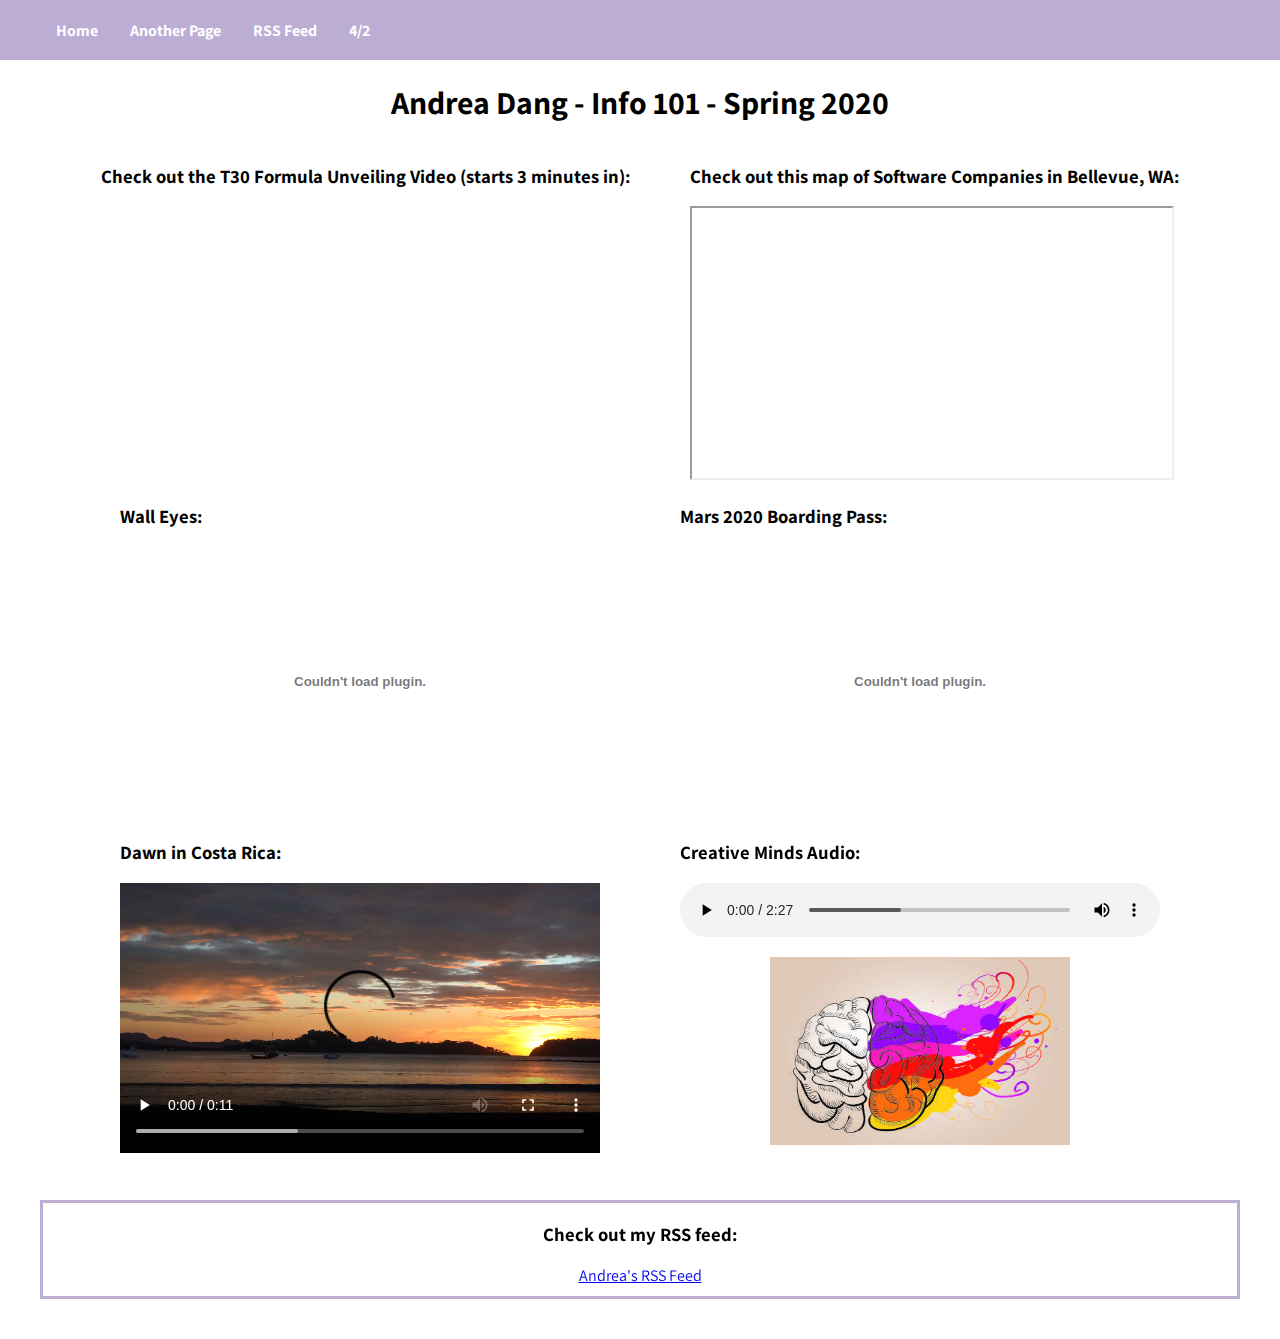
==== embeddingOriginalWork.html @ bd9d5497 "moved work to proper page i am supposed to have it on, added link to rss feed below other content" ====
<!DOCTYPE html>
<html>
	<head>
		<meta charset="utf-8">
		<title>Andrea Dang - Info 101</title>
		<link rel="stylesheet" type="text/css" href="./style.css">
		<link href="https://fonts.googleapis.com/css?family=Assistant:200" rel="stylesheet">
	</head>
	<body>
		<nav>
			<ul id="navlinks">
				<li><a href="./index.html">Home</a></li>
				<li><a href="./idk.html">Another Page</a></li>
                <li><a href="./news.rss" target="_blank">RSS Feed</a></li>
                <li><a href="./embeddingOriginalWork.html">4/2</a></li>  
	  		</ul>
		</nav>

		<main>
			<h1>Andrea Dang - Info 101 - Spring 2020</h1>

			<div class="content">
				<div class="item">
					<h3>Check out the T30 Formula Unveiling Video (starts 3 minutes in):</h3>
					<div id="youtube-video">
						<iframe width="480" height="270" src="https://www.youtube.com/embed/uW9RLtGpOIU?start=180" 
						frameborder="0" allow="accelerometer; autoplay; encrypted-media; gyroscope; picture-in-picture" allowfullscreen></iframe>
					</div>
				</div>

				<div class="item">
					<h3>Check out this map of Software Companies in Bellevue, WA:</h3>
					<div id="map">
						<iframe width="480" height="270" src="https://maps.google.com/maps?f=q&source=s_q&hl=en&geocode
						=&q=software+ companies&aq=0&oq=software&sll=47.670993,-122.344752&sspn
						=0.263556,0.676346& ie=UTF8&hq=software+companies&hnear=&t=m&ll=47.6709
						93,-122.344752&spn=0.263556,0.676346 &output=embed"></iframe>
					</div>
				</div>
			</div>
			
			<div class="content">
				<div class="item">
					<h3>Wall Eyes:</h3>
					<object width="480" height="270" data="walleyes.swf"></object>
				</div>

				<div class="item">
					<h3>Mars 2020 Boarding Pass:</h3>
					<object width="480" height="270" data="mars2020boardingpass.pdf"></object>
				</div>
			</div>

			<div class="content">
				<div class="item">
					<h3>Dawn in Costa Rica:</h3>
					<video width="480" height="270" controls>
						<source src="costarica.mp4" type="video/mp4">
					</video>
				</div>

				<div class="item">
					<h3>Creative Minds Audio:</h3>
					<div id="creative-minds">
						<audio controls>
							<source src="creativeminds.mp3" type="audio/mpeg">
						</audio>
						<img width=300" height="187.5px" src="creativeminds.jpg">
					</div>
				</div>
            </div>
            
            <br>
            <br>

            <div id="check-out-rss">
                <h3>Check out my RSS feed:</h3>
                <a href="news.rss" target="_blank">Andrea's RSS Feed</a>
            </div>

		</main>
		

	</body>
</html>
---- style.css ----
/* Main site css */

html, body {
    font-family: "Assistant", Arial, Helvetica, sans-serif;
    background-color: white;
    margin: 0;
    padding: 0;
}

nav {
	margin: 0;
    padding: 0;
    overflow: hidden;
    background-color: #BCADD5;
    display: flex;
    justify-content: space-between;
    position: fixed;
    top: 0;
    width: 100%;
    align-items: center;
    height: 60px;
}

nav ul {
    list-style-type: none;
}

nav li {
    float: right;
}

nav #navlinks li a {
    display: block;
    color: white;
    text-align: center;
    padding: 14px 16px;
    text-decoration: none;
    font-weight: bold;
}

#navlinks {
	display: flex;
}

#navlinks a:hover {
	color: black;
}

#nav-header a {
	color: white;
	text-decoration: none;
}

#nav-header a:visited {
	color: white;
	text-decoration: none
}

#nav-header a:hover {
	color: black;	
}

main {
	padding: 60px 40px 40px;
	min-height: 100vh;
	box-sizing: border-box;
}

h1 {
    text-align: center;
}

.content {
    display: flex;
    flex-direction: row;
    justify-content: space-evenly;
    
}

.item {
    display: block;
    align-items: center;
}

#welcome-msg {
    text-align: center;
}

#creative-minds {
  display: flex;
  flex-direction: column;
  align-items: center;
}

#creative-minds audio {
    width: 480px;
}

#creative-minds img {
    margin-top: 20px;
}

#check-out-rss {
    display: flex;
    flex-direction: column;
    align-items: center;
    border-style: solid;
    border-color: #BCADD5;
    padding-bottom: 10px;
}
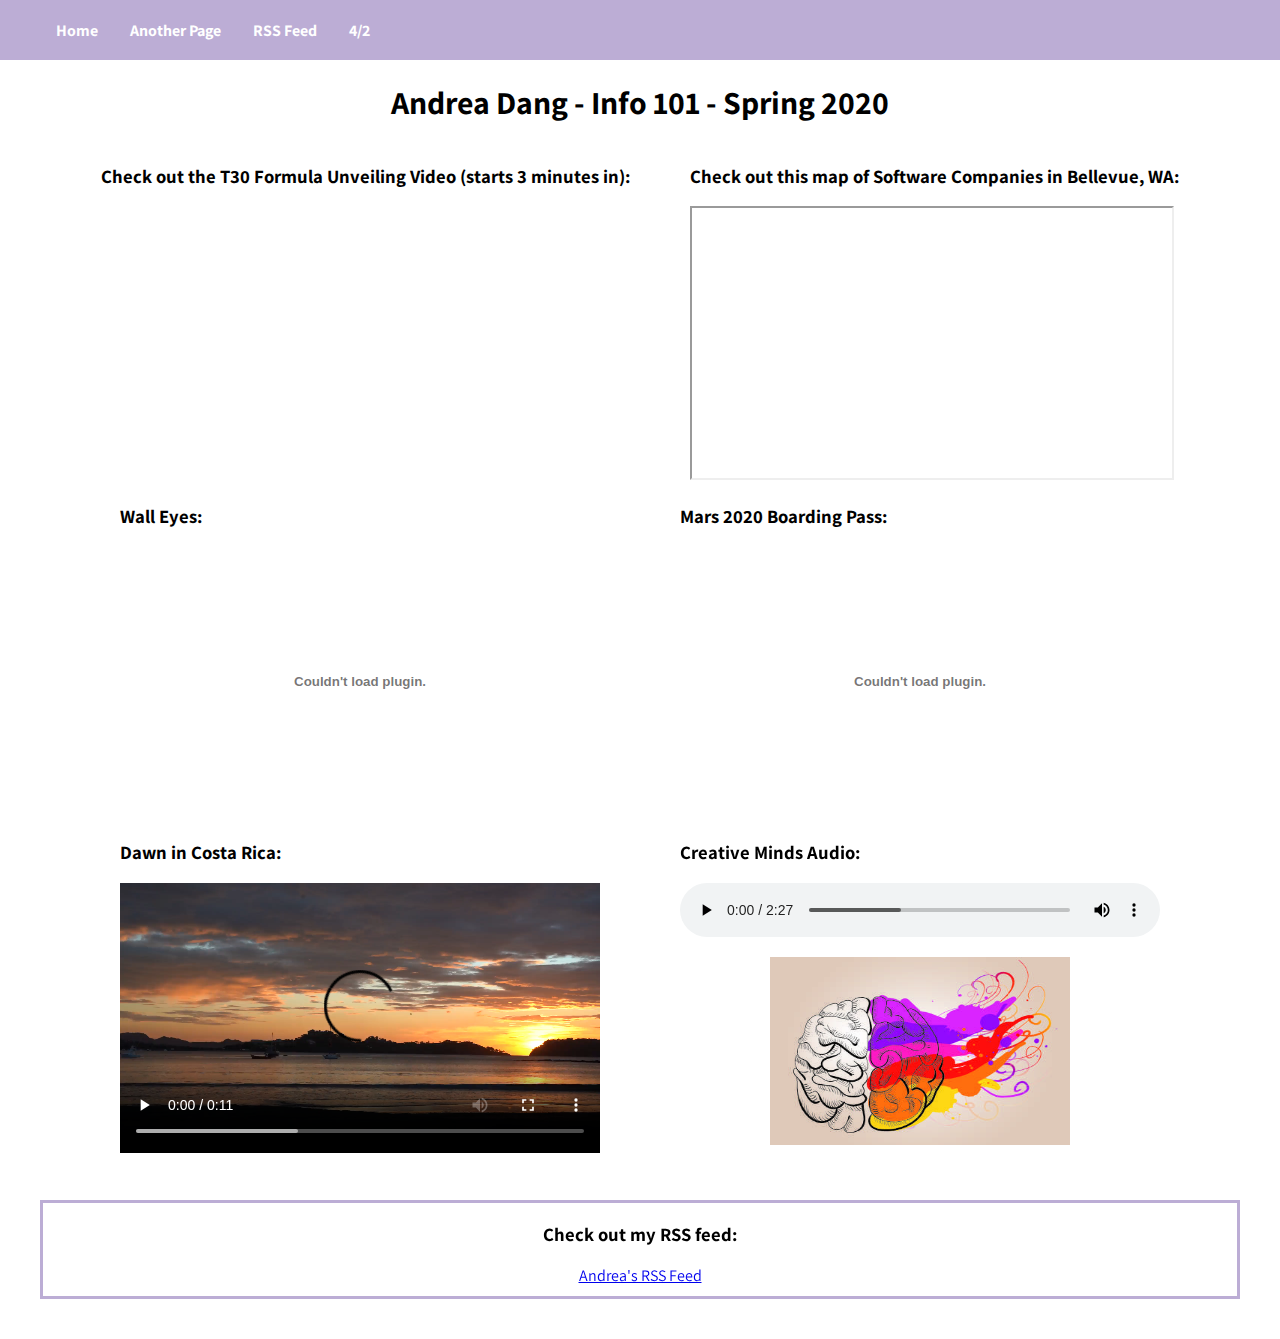
==== commit e93ff96c: "set youtube video to autoplay when page loads" ====
--- a/embeddingOriginalWork.html
+++ b/embeddingOriginalWork.html
@@ -23,7 +23,7 @@
 				<div class="item">
 					<h3>Check out the T30 Formula Unveiling Video (starts 3 minutes in):</h3>
 					<div id="youtube-video">
-						<iframe width="480" height="270" src="https://www.youtube.com/embed/uW9RLtGpOIU?start=180" 
+						<iframe width="480" height="270" src="https://www.youtube.com/embed/uW9RLtGpOIU?start=180&autoplay=1" 
 						frameborder="0" allow="accelerometer; autoplay; encrypted-media; gyroscope; picture-in-picture" allowfullscreen></iframe>
 					</div>
 				</div>
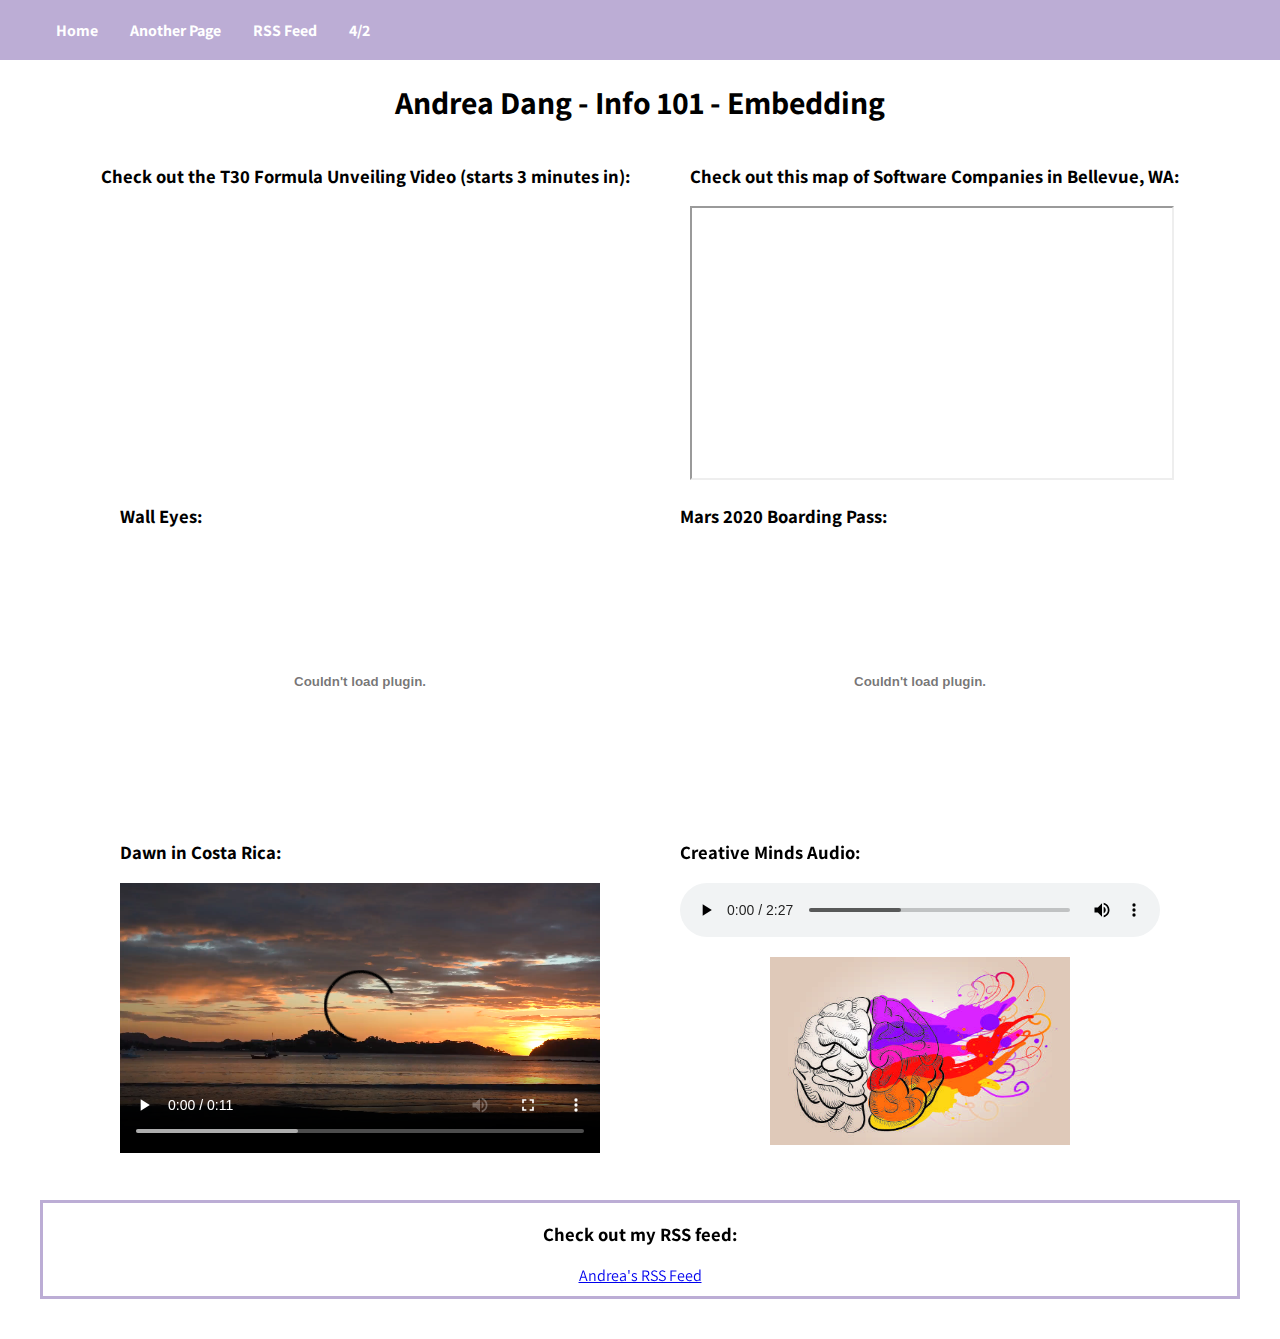
==== commit 8a8fc2c8: "updated title to include Embedding" ====
--- a/embeddingOriginalWork.html
+++ b/embeddingOriginalWork.html
@@ -17,7 +17,7 @@
 		</nav>
 
 		<main>
-			<h1>Andrea Dang - Info 101 - Spring 2020</h1>
+			<h1>Andrea Dang - Info 101 - Embedding</h1>
 
 			<div class="content">
 				<div class="item">
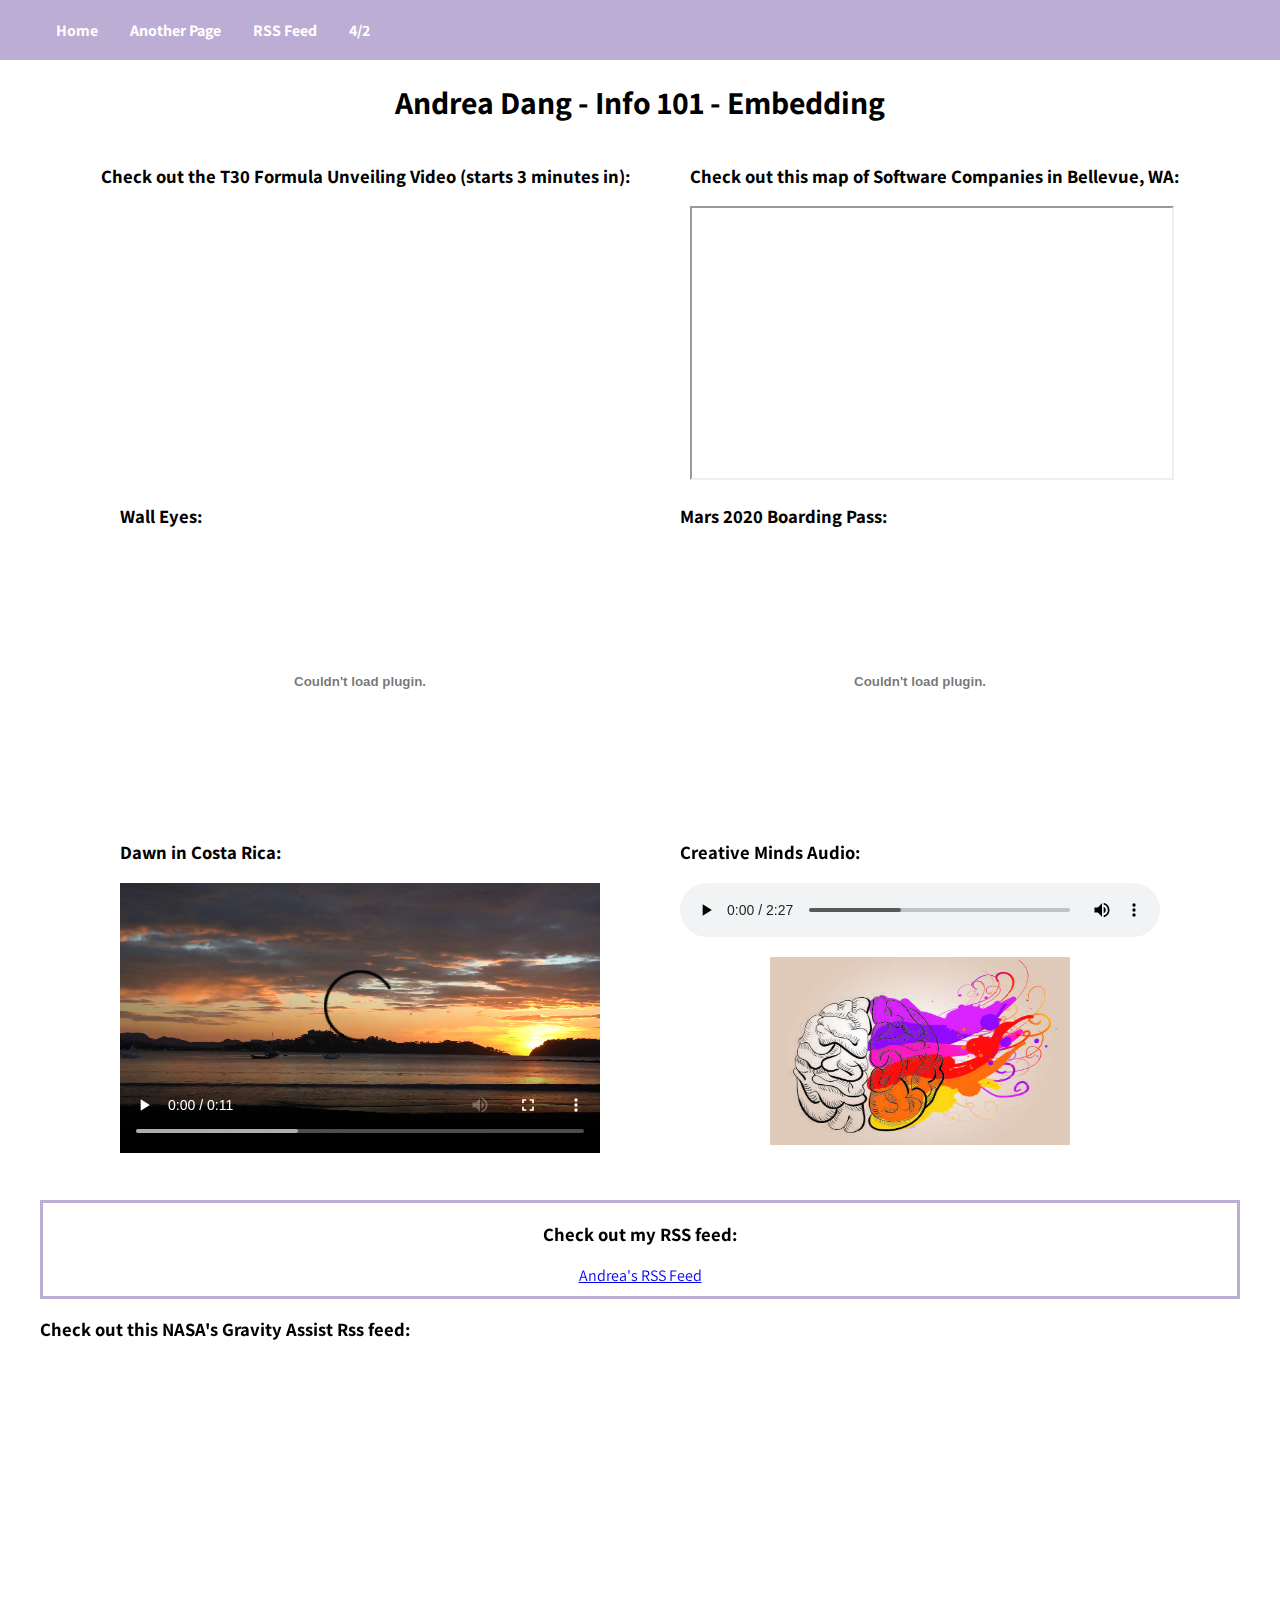
==== commit 967d53d7: "added embedded rss feed" ====
--- a/embeddingOriginalWork.html
+++ b/embeddingOriginalWork.html
@@ -76,7 +76,19 @@
             <div id="check-out-rss">
                 <h3>Check out my RSS feed:</h3>
                 <a href="news.rss" target="_blank">Andrea's RSS Feed</a>
-            </div>
+			</div>
+			
+			<div id="embedded-rss">
+				<h3>Check out this NASA's Gravity Assist Rss feed:</h3>
+				<iframe width="100%" height="750" frameborder="0" class="rssdog" 
+					src="https://www.rssdog.com/index.php?url=https%3A%2F%2Fwww.nasa.gov%
+						2Frss%2Fdyn%2FGravity-Assist.rss&mode=html&showonly=&maxitems=10&
+						showdescs=1&desctrim=0&descmax=0&tabwidth=100%25&linktarget=_blank
+						&textsize=inherit&bordercol=%23d4d0c8&headbgcol=%23999999&headtxt
+						col=%23ffffff&titlebgcol=%23f1eded&titletxtcol=%23000000&itembgcol
+						=%23ffffff&itemtxtcol=%23000000&ctl=0">
+				</iframe>
+			</div>
 
 		</main>
 		
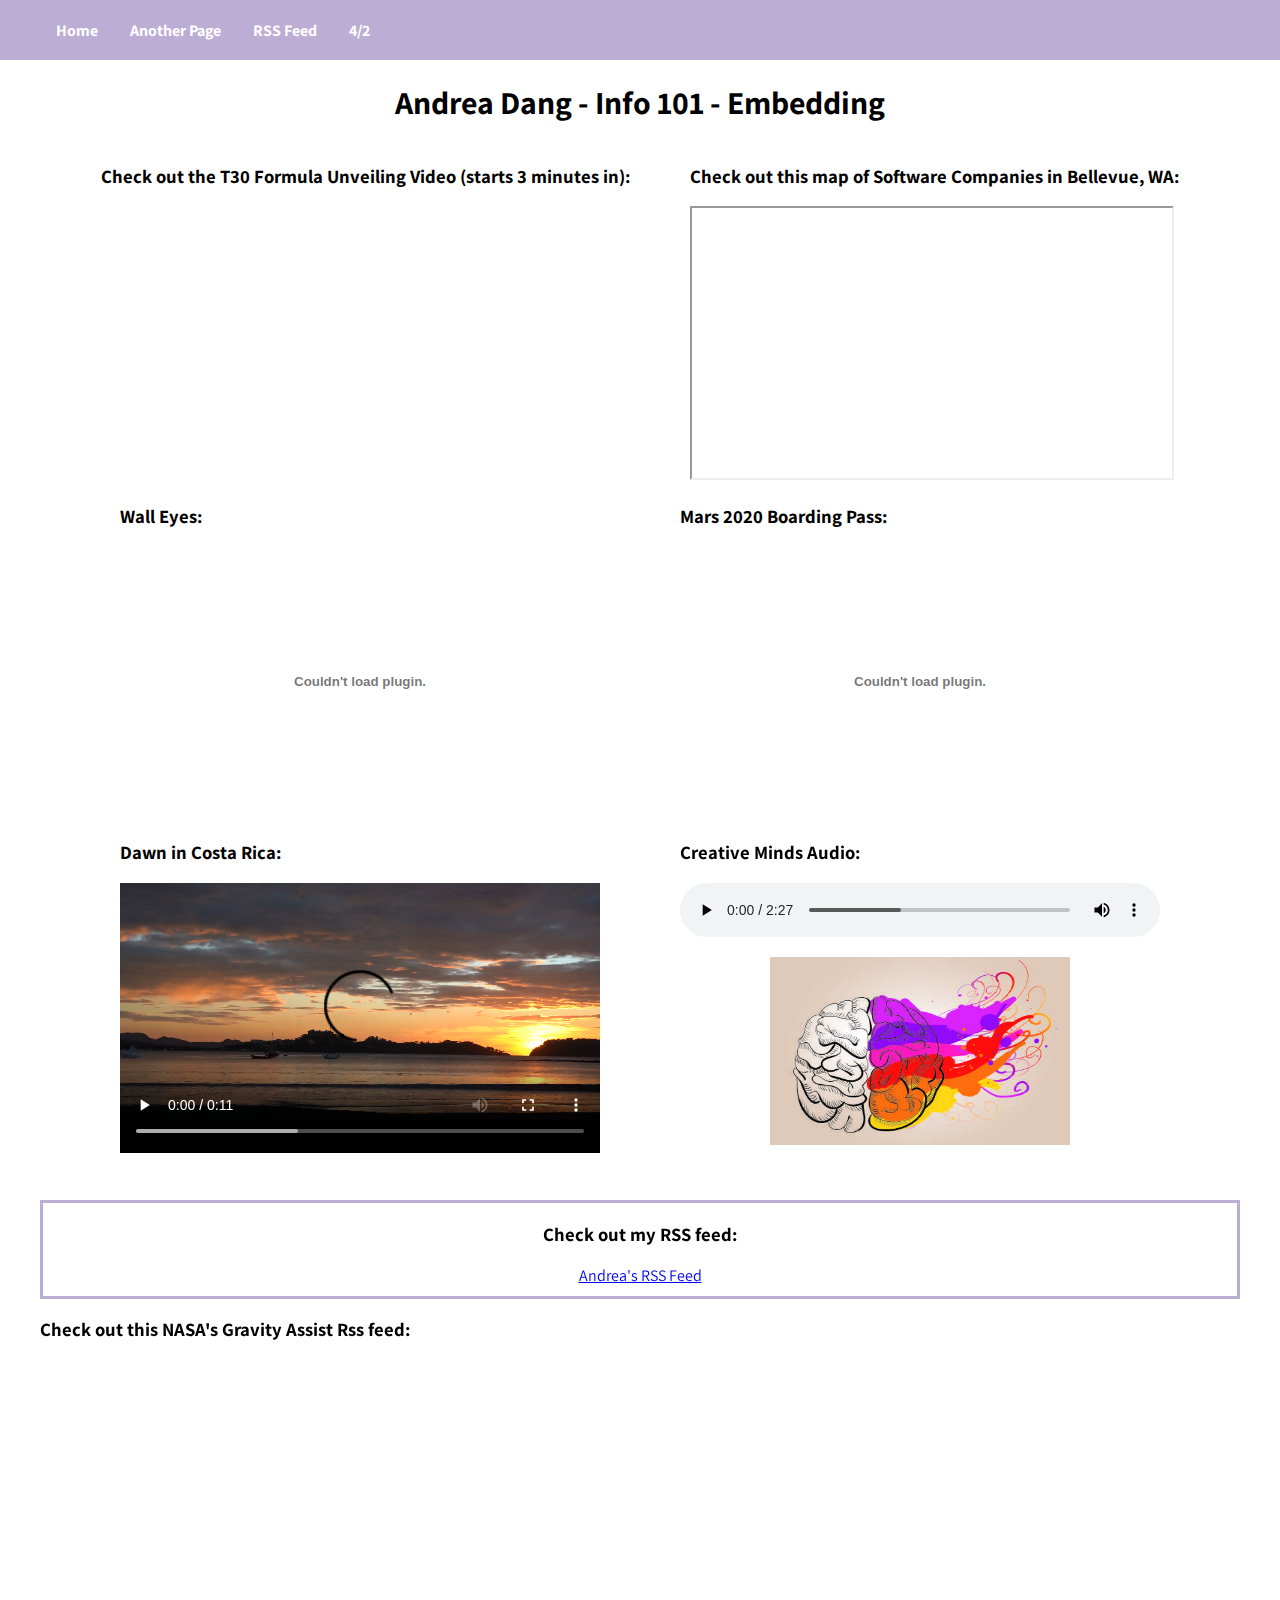
==== commit 347a1878: "tried embedding my own rss feed using rss dog" ====
--- a/embeddingOriginalWork.html
+++ b/embeddingOriginalWork.html
@@ -11,7 +11,7 @@
 			<ul id="navlinks">
 				<li><a href="./index.html">Home</a></li>
 				<li><a href="./idk.html">Another Page</a></li>
-                <li><a href="./news.rss" target="_blank">RSS Feed</a></li>
+                <li><a href="./rss.html" target="_blank">RSS Feed</a></li>
                 <li><a href="./embeddingOriginalWork.html">4/2</a></li>  
 	  		</ul>
 		</nav>
@@ -75,7 +75,7 @@
 
             <div id="check-out-rss">
                 <h3>Check out my RSS feed:</h3>
-                <a href="news.rss" target="_blank">Andrea's RSS Feed</a>
+                <a href="rss.html" target="_blank">Andrea's RSS Feed</a>
 			</div>
 			
 			<div id="embedded-rss">
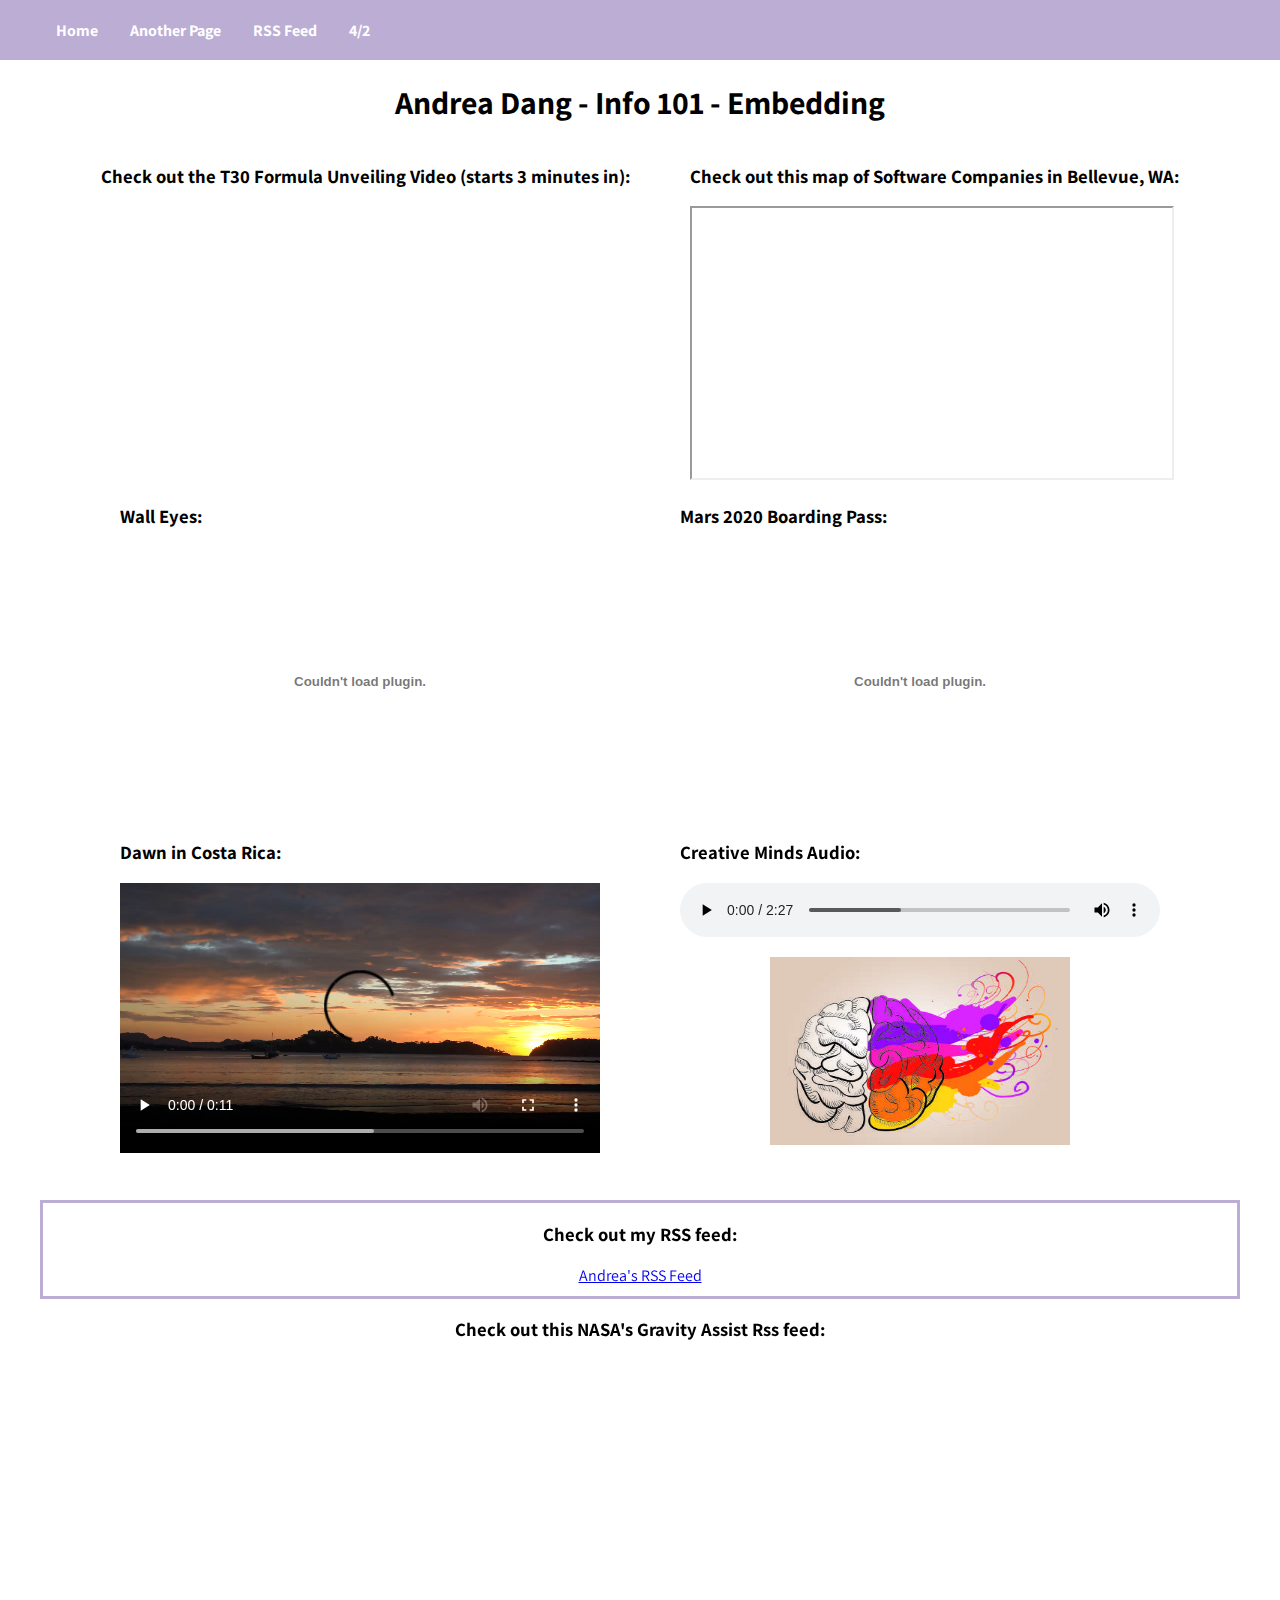
==== commit 827fa7d4: "fixed my rss feed" ====
--- a/embeddingOriginalWork.html
+++ b/embeddingOriginalWork.html
@@ -78,7 +78,7 @@
                 <a href="rss.html" target="_blank">Andrea's RSS Feed</a>
 			</div>
 			
-			<div id="embedded-rss">
+			<div class="embedded-rss">
 				<h3>Check out this NASA's Gravity Assist Rss feed:</h3>
 				<iframe width="100%" height="750" frameborder="0" class="rssdog" 
 					src="https://www.rssdog.com/index.php?url=https%3A%2F%2Fwww.nasa.gov%
--- a/style.css
+++ b/style.css
@@ -107,4 +107,10 @@
     border-style: solid;
     border-color: #BCADD5;
     padding-bottom: 10px;
+}
+
+.embedded-rss {
+    display: flex;
+    flex-direction: column;
+    align-items: center;
 }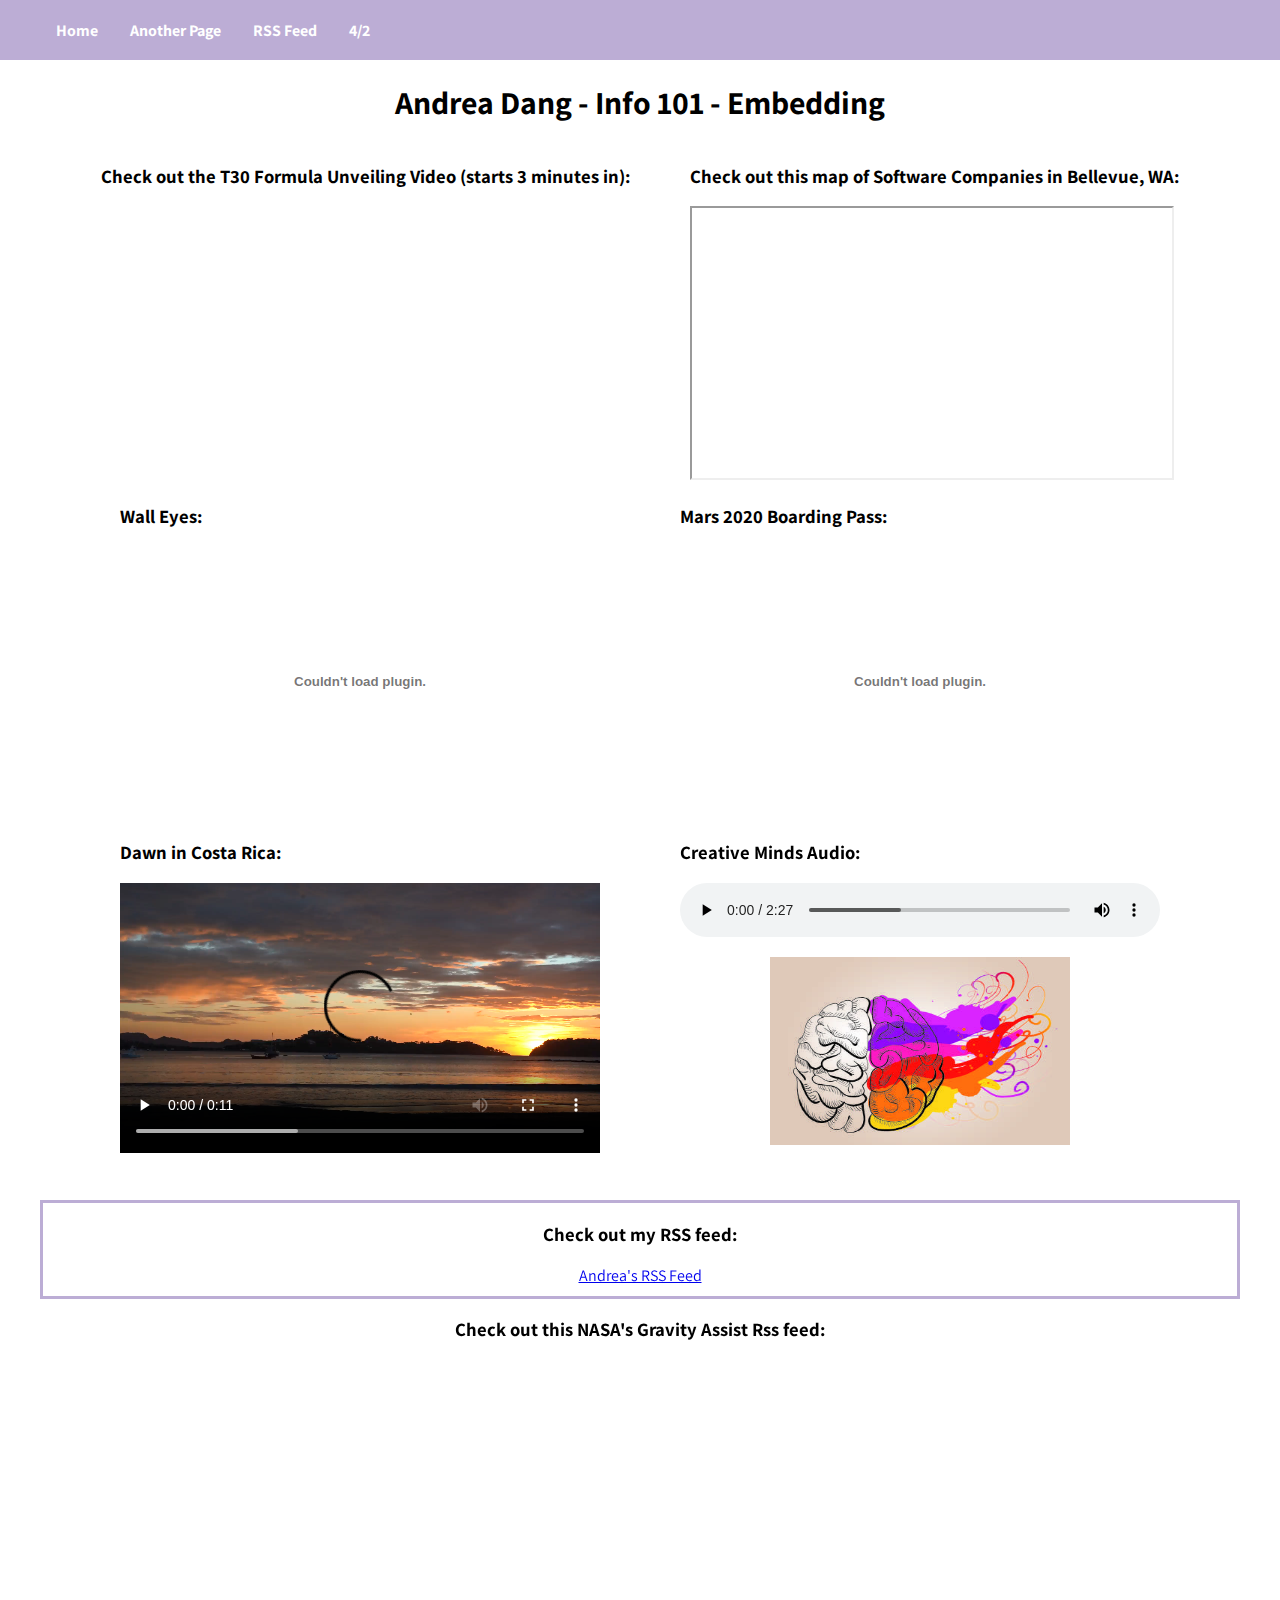
==== commit 3bc2cb5a: "completed in class videos on tags" ====
--- a/embeddingOriginalWork.html
+++ b/embeddingOriginalWork.html
@@ -2,7 +2,7 @@
 <html>
 	<head>
 		<meta charset="utf-8">
-		<title>Andrea Dang - Info 101</title>
+		<title>Embedding</title>
 		<link rel="stylesheet" type="text/css" href="./style.css">
 		<link href="https://fonts.googleapis.com/css?family=Assistant:200" rel="stylesheet">
 	</head>
--- a/style.css
+++ b/style.css
@@ -74,7 +74,6 @@
     display: flex;
     flex-direction: row;
     justify-content: space-evenly;
-    
 }
 
 .item {
@@ -113,4 +112,19 @@
     display: flex;
     flex-direction: column;
     align-items: center;
+}
+
+#about-me-main {
+    display: flex;
+    flex-direction: column;
+    align-items: center;
+}
+
+#favorite-websites-list img {
+    width: 500px;
+    border: 1px solid grey;
+}
+
+#favorite-websites-list li {
+    margin-bottom: 10px;
 }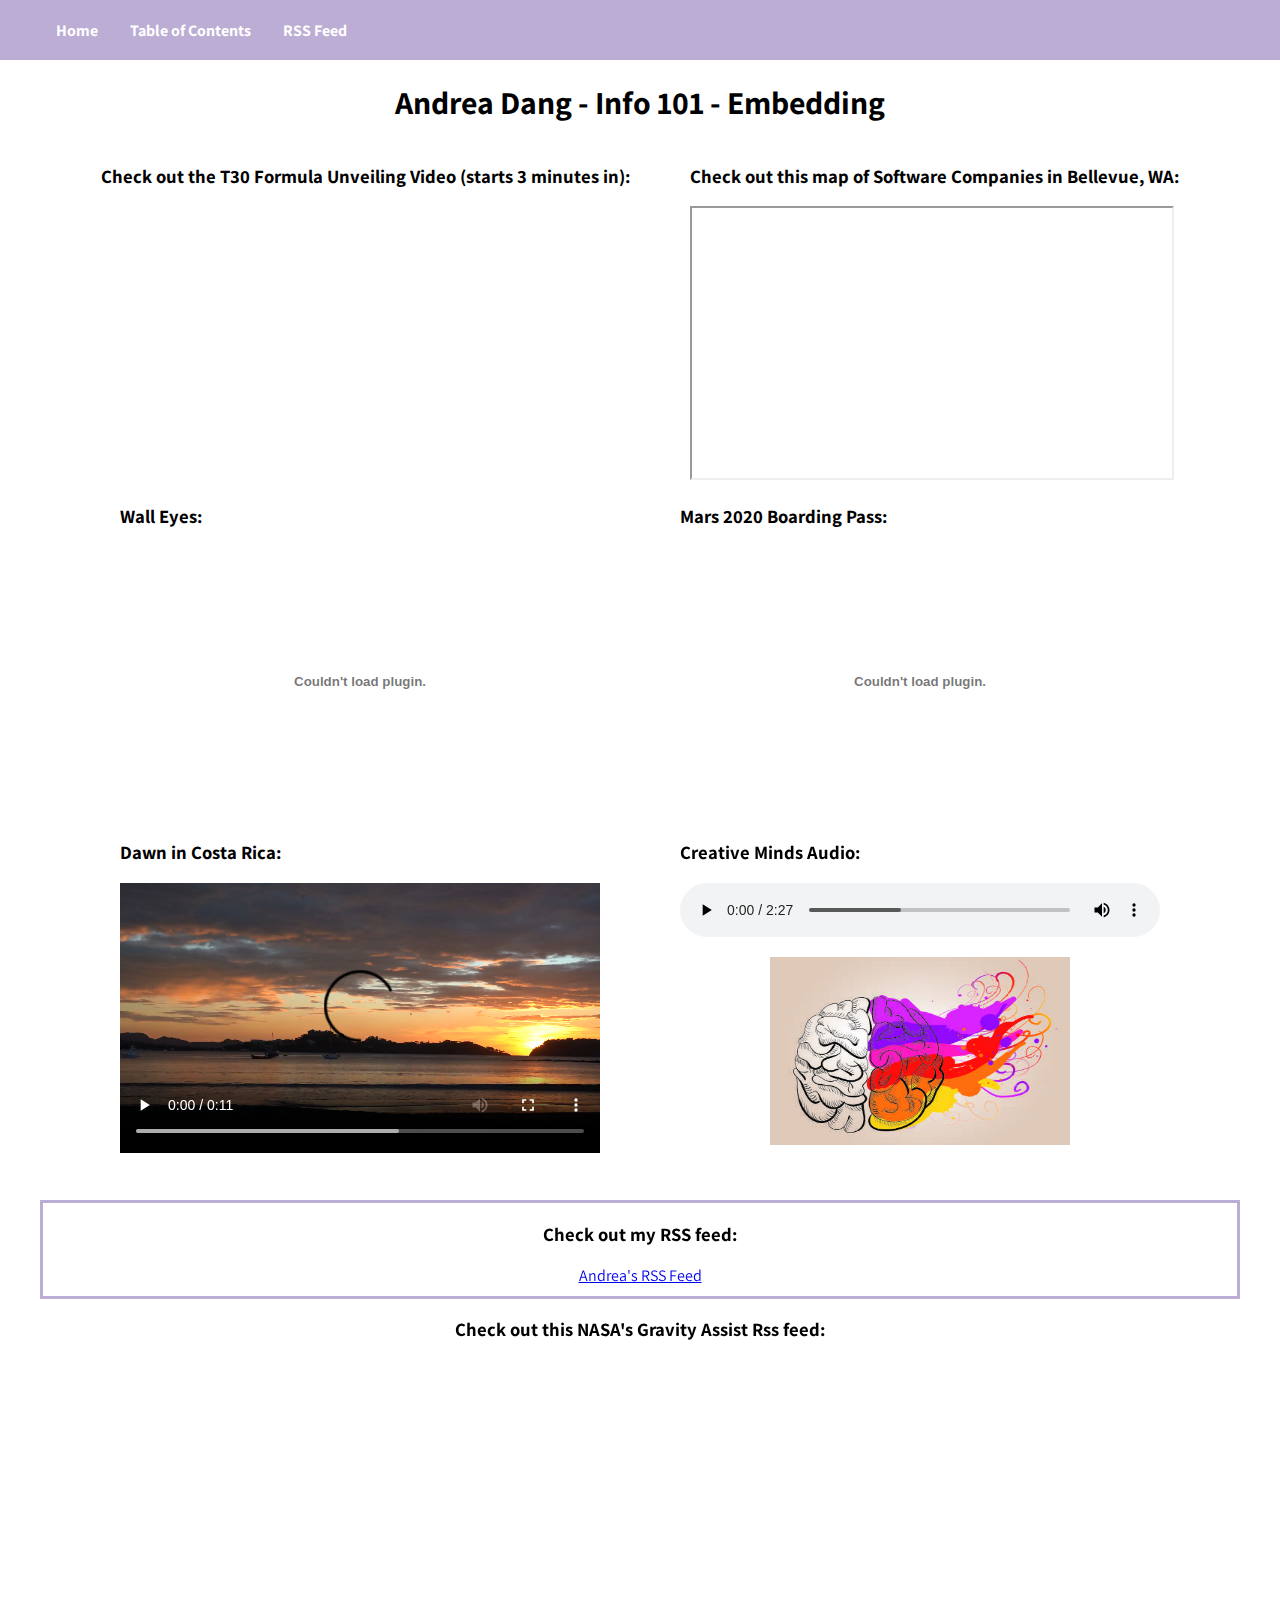
==== commit c38b69f8: "added a table of contents page" ====
--- a/embeddingOriginalWork.html
+++ b/embeddingOriginalWork.html
@@ -10,9 +10,8 @@
 		<nav>
 			<ul id="navlinks">
 				<li><a href="./index.html">Home</a></li>
-				<li><a href="./idk.html">Another Page</a></li>
-                <li><a href="./rss.html" target="_blank">RSS Feed</a></li>
-                <li><a href="./embeddingOriginalWork.html">4/2</a></li>  
+				<li><a href="./toc.html">Table of Contents</a></li>
+                <li><a href="./rss.html">RSS Feed</a></li>
 	  		</ul>
 		</nav>
 
--- a/style.css
+++ b/style.css
@@ -85,6 +85,27 @@
     text-align: center;
 }
 
+#toc {
+    display: flex;
+    flex-direction: column;
+    align-items: center;
+    margin-top: 50px;
+}
+
+#contents {
+    display: flex;
+    flex-direction: row;
+    justify-content: center;
+}
+
+#exercises, #originals {
+    display: flex;
+    flex-direction: column;
+    align-items: center;
+    margin-right: 20px;
+    width: 200px;
+}
+
 #creative-minds {
   display: flex;
   flex-direction: column;
